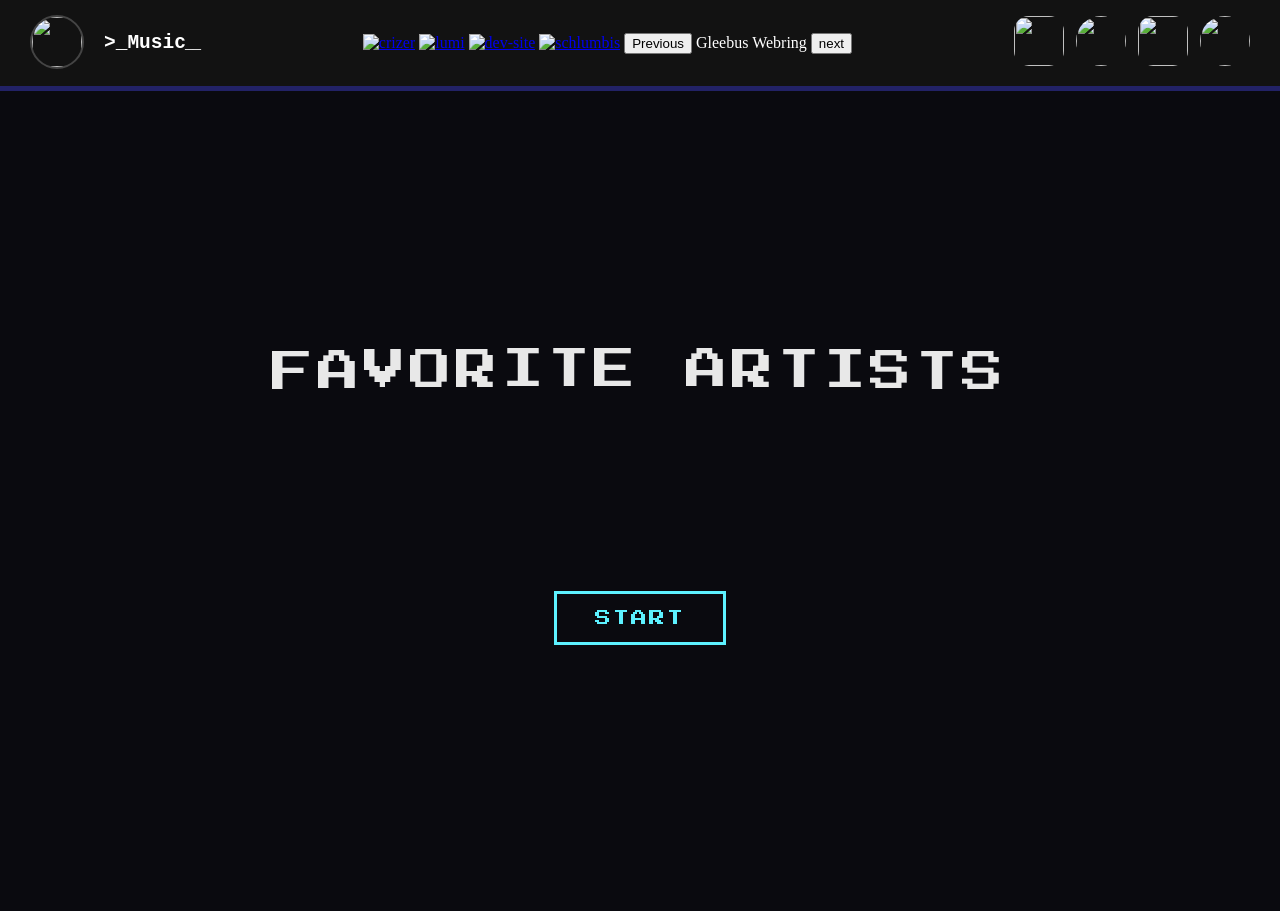
==== music.html @ c7d18c23 "saving major changes" ====
<!DOCTYPE html>
<html lang="en">
<head>
    <meta charset="UTF-8">
    <link href="https://fonts.googleapis.com/css2?family=Press+Start+2P&display=swap" rel="stylesheet">
    <link href="https://fonts.googleapis.com/css2?family=VT323&display=swap" rel="stylesheet">
    <link rel="icon" type="image/png" href="/src/favicon/favicon-96x96.png" sizes="96x96" />
    <link rel="icon" type="image/svg+xml" href="/src/favicon/favicon.svg" />
    <link rel="shortcut icon" href="/src/favicon/favicon.ico" />
    <link rel="apple-touch-icon" sizes="180x180" href="/src/favicon/apple-touch-icon.png" />
    <link rel="manifest" href="/src/favicon/site.webmanifest" />
    <title>ebk music</title>
    <link rel="stylesheet" href="/src/css/index.css">
    <link rel="stylesheet" href="https://cdn.jsdelivr.net/npm/swiper@11/swiper-bundle.min.css">
    <link rel="stylesheet" href="/src/css/music-page.css">
    <script src="https://cdn.jsdelivr.net/gh/lumilovesyou/Gleebus-Webring@main/webring.js"></script>
    <script src="https://cdn.jsdelivr.net/npm/swiper@11/swiper-bundle.min.js" defer></script>
    <script src="https://cdnjs.cloudflare.com/ajax/libs/howler/2.2.4/howler.min.js" defer></script>
    <script src="https://cdnjs.cloudflare.com/ajax/libs/gsap/3.12.5/gsap.min.js" defer></script>
    <script src="https://unpkg.com/@lottiefiles/lottie-player@latest/dist/lottie-player.js" defer></script>
    <script src="/src/js/musicMenu.js" defer></script>
</head>
<body>
    <header class="pfp">
        <div class="pfp-left">
            <a href="/" class="homepage">
                <img src="/src/favicon/cover-major_hommy_For_Those_Who_Smirk.png" class="pfp-pic">
            </a>
            <span class="pfp-brand"></span>
            
            <h2 class="typing">>_Music</h2><span class="cursor">__</span>
        </div>
        <div class="webring">
            <a href="https://1crizer.dingusblingus.cc" target="_blank"><img src="https://crizer.dingusblingus.cc/images/88x31.png" alt="crizer"></a>
            <a href="https://lumiverse.dev/" target="_blank"><img src="https://lumiverse.dev/assets/88x31/mine/lumi-88x31.gif" alt="lumi"></a>
            <a href="https://dev-site.homecamp.biz/" target="_blank"><img src="https://crizer.dingusblingus.cc/images/qd8jh44.gif" alt="dev-site"></a>
            <a href="https://schlumbis.dev/" target="_blank"><img src="https://schlumbis.dev/src/img/gaia.gif" alt="schlumbis"></a>
            <button onclick="gleebusOpen(-1)">Previous</button>
            Gleebus Webring
            <button onclick="gleebusOpen(1)">next</button>
        </div>
        <div class="links">
            <a href="https://www.albumoftheyear.org/user/zxrkcr/" target="_blank"> <img src="/src/favicon/AOTY.jpg" class="AOTY"></a>
            <a href="https://open.spotify.com/user/312fi2w6eolnvwoixqdmuff7c4s4?si=5c6d82b66673422a" target="_blank"> <img src="/src/favicon/spotify.png" class="spotify"></a>
            <a href="https://www.instagram.com/zxrkcr/" target="_blank"> <img src="/src/favicon/insta.png" class="insta"></a>
            <a href="https://discord.com/users/973454592241188934" target="_blank"> <img src="/src/favicon/discord.png" class="dis-cord"></a>
        </div>
    </header>

    <div class="music-menu">
        <div class="screen active" id="landing">
            <div class="logo" id="logoText"></div>
            <lottie-player class="lottie-accent" autoplay loop mode="normal"
                src="https://assets2.lottiefiles.com/packages/lf20_touohxv0.json"></lottie-player>
            <button class="start-btn" id="startBtn">START</button>
        </div>

        <div class="screen" id="browse">
            <div class="back-hint">Esc to go back</div>

            <div class="artist-side">
                <button class="artist-arrow prev" id="artistPrev">◀</button>
                <div class="swiper artist-swiper" id="artistSwiper"><div class="swiper-wrapper" id="artistWrapper"></div></div>
                <button class="artist-arrow next" id="artistNext">▶</button>
            </div>

            <div class="song-side">
                <div class="pick-label">PICK A SONG</div>
                <div class="swiper song-swiper" id="songSwiper"><div class="swiper-wrapper" id="songWrapper"></div></div>
                <div class="track-row">
                    <button class="track-arrow" id="songPrev">◀</button>
                    <div class="track-title" id="trackTitle">—</div>
                    <button class="track-arrow" id="songNext">▶</button>
                </div>
                <div class="transport">
                    <button class="play-btn" id="playBtn">▶ PLAY</button>
                    <div class="bar-wrap"><div class="bar-fill" id="barFill"></div></div>
                </div>
            </div>
        </div>
    </div>

</body>
</html>
---- src/css/index.css ----
/* Top section of the pagee */

body {
    margin: 0;
}

.pfp {
    display: flex;
    justify-content: space-between;
    align-items: center;
    padding: 15px 30px;
    background-color: #121212;
    border-bottom: 5px solid #222266;
    color: white;
}

.pfp-left {
    display: flex;
    align-items: center;
    gap: 10px;
}

.pfp-pic {
    width: 50px;
    height: 50px;
    border-radius: 80%;
    border: 2px solid #444;
}

.typing {
    white-space: nowrap;
    overflow: hidden;
    animation: typing 3s forwards;
    margin-right: -11px;
    font-family: monospace;
}

@keyframes typing { from { width: 0; }}
@keyframes cursor {
    0%, 100% { opacity: 0; }
    50% { opacity: 1; }
}

.cursor {
    animation: cursor 1s step-end infinite;
}

.links {
    display: flex;
    align-items: left;
    gap: 12px;
}

.AOTY {
    width: 50px;
    height: 50px;
    border-radius: 30%;
}

.spotify {
    width: 50px;
    height: 50px;
    border-radius: 60%;
}

.insta {
    width: 50px;
    height: 50px;
    border-radius: 30%;
}

.dis-cord {
    width: 50px;
    height: 50px;
    border-radius: 60%;
}

.x {
    width: 50px;
    height: 50px;
    border-radius: 60%;
}

.gif {
    width: 610px;
    overflow: visible;
}

.info-gif {
    width: 750px;
    height: 180px;
    margin-top: -10px;
    margin-left: -275px;
}

.box {
    /*border: 2px solid #6FB2FF;*/
    /*  border-radius: 10px; */
    padding: 0px 15px;
    margin: 10px;
}
---- src/css/music-page.css ----
html, body {
  height: 100%;    /* Explicit height allows for vertical centering */
  margin: 0;       /* Removes default browser spacing */
}

.music-menu {
position: relative;
width: 100%;
height: calc(100vh - 80px);
background: #0a0a0f;
color: #e8e8e8;
font-family: 'VT323', monospace;
overflow: hidden;
}

.screen {
position: absolute;
inset: 0;
display: none;
}

.screen.active {
display: flex;
}

#landing {
flex-direction: column;
align-items: center;
justify-content: center;
gap: 36px;
}

.logo {
font-family: 'Press Start 2P', monospace;
font-size: clamp(22px, 5vw, 42px);
letter-spacing: 4px;
display: flex;
}

.logo span {
display: inline-block;
}

.lottie-accent {
width: 120px;
height: 120px;
}

.start-btn {
font-family: 'Press Start 2P', monospace;
font-size: 16px;
background: none;
border: 3px solid #5df1ff;
color: #5df1ff;
padding: 16px 38px;
cursor: pointer;
letter-spacing: 2px;
transition: background .15s, color .15s;
}

.start-btn:hover {
background: #5df1ff;
color: #000;
}

#browse.active {
display: grid;
grid-template-columns: 1fr 1.3fr;
}

.artist-side {
position: relative;
background: #f2f2f2;
color: #111;
overflow: hidden;
}

.artist-side .swiper {
width: 100%;
height: 100%;
}

.artist-slide {
display: flex;
flex-direction: column;
align-items: center;
justify-content: flex-start;
padding-top: 40px;
height: 100%;
}

.artist-name {
font-family: 'Press Start 2P', monospace;
font-size: 26px;
line-height: 1.4;
text-align: center;
text-transform: uppercase;
}

.artist-photo {
width: 70%;
max-width: 320px;
margin-top: 20px;
object-fit: cover;
border-radius: 4px;
flex: 1;
}

.artist-arrow {
position: absolute;
top: 50%;
transform: translateY(-50%);
z-index: 5;
background: none;
border: none;
font-size: 34px;
color: #111;
cursor: pointer;
padding: 10px;
}

.artist-arrow.prev {
left: 6px;
}

.artist-arrow.next {
right: 6px;
}

.song-side {
background: #8a8a8a;
position: relative;
display: flex;
flex-direction: column;
align-items: center;
padding-top: 36px;
}

.pick-label {
font-family: 'Press Start 2P', monospace;
font-size: 20px;
color: #fff;
letter-spacing: 2px;
margin-bottom: 24px;
}

.song-swiper {
width: 100%;
max-width: 640px;
height: 280px;
}

.song-swiper .swiper-slide {
width: 220px;
height: 220px;
background-size: cover;
background-position: center;
border-radius: 6px;
box-shadow: 0 10px 30px rgba(0,0,0,.4);
display: flex;
align-items: center;
justify-content: center;
text-align: center;
font-family: 'Press Start 2P', monospace;
font-size: 11px;
color: #fff;
padding: 10px;
}

.track-row {
display: flex;
align-items: center;
gap: 20px;
margin-top: 20px;
color: #fff;
}

.track-arrow {
background: none;
border: none;
color: #fff;
font-size: 28px;
cursor: pointer;
}

.track-title {
font-family: 'Press Start 2P', monospace;
font-size: 15px;
}

.transport {
position: absolute;
bottom: 24px;
left: 0;
right: 0;
display: flex;
align-items: center;
justify-content: center;
gap: 16px;
}

.play-btn {
font-family: 'Press Start 2P', monospace;
font-size: 12px;
background: #5df1ff;
color: #000;
border: none;
padding: 10px 18px;
cursor: pointer;
}

.bar-wrap {
width: 220px;
height: 6px;
background: rgba(255,255,255,.25);
position: relative;
}

.bar-fill {
position: absolute;
left: 0;
top: 0;
height: 100%;
width: 0%;
background: #ff5d8f;
}

.back-hint {
position: absolute;
top: 14px;
right: 20px;
color: #fff;
font-size: 15px;
z-index: 5;
}
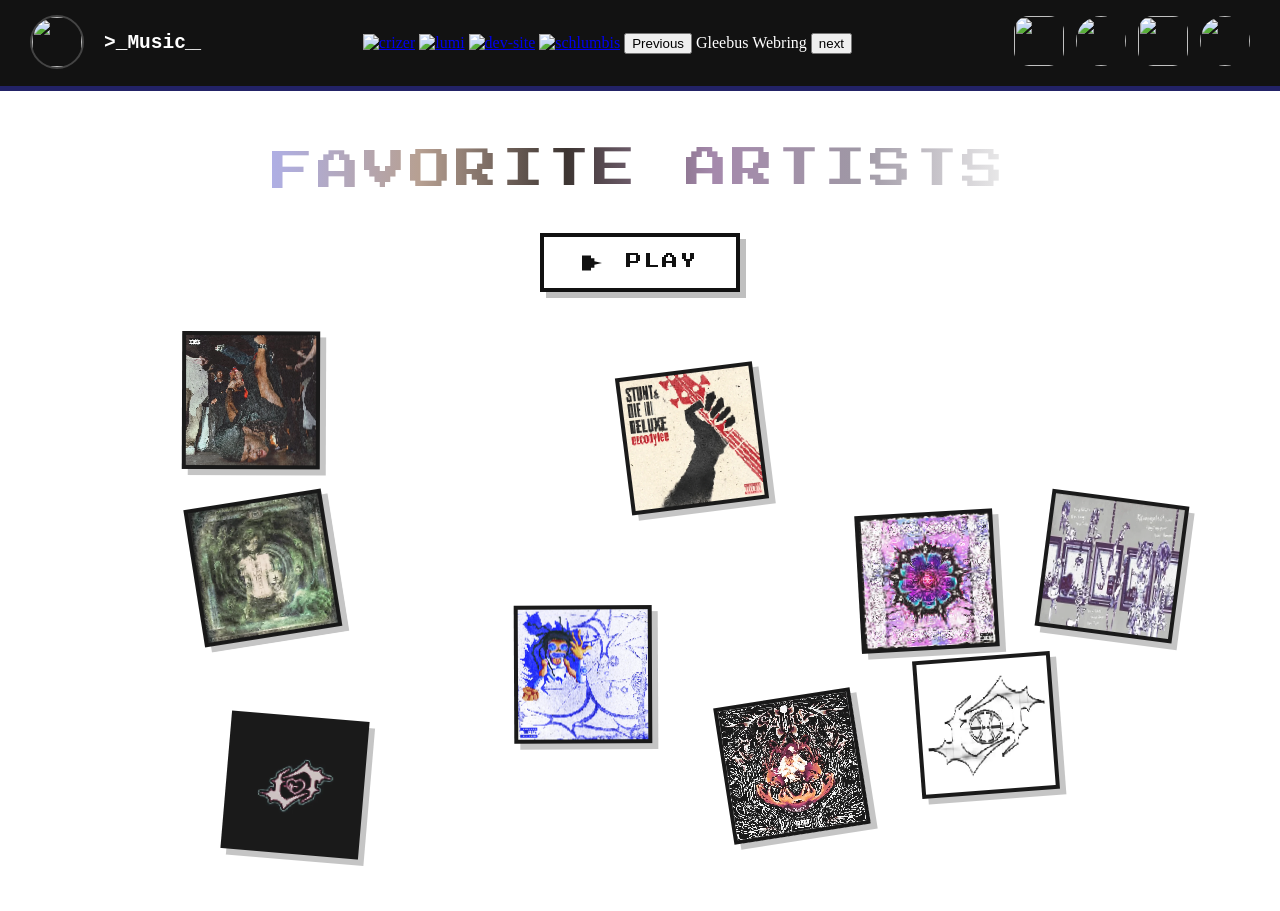
==== commit c554efb7: "New music endpoint" ====
--- a/music.html
+++ b/music.html
@@ -12,13 +12,12 @@
     <title>ebk music</title>
     <link rel="stylesheet" href="/src/css/index.css">
     <link rel="stylesheet" href="https://cdn.jsdelivr.net/npm/swiper@11/swiper-bundle.min.css">
-    <link rel="stylesheet" href="/src/css/music-page.css">
+    <link rel="stylesheet" href="/src/css/music-page.css?v=20260904">
     <script src="https://cdn.jsdelivr.net/gh/lumilovesyou/Gleebus-Webring@main/webring.js"></script>
     <script src="https://cdn.jsdelivr.net/npm/swiper@11/swiper-bundle.min.js" defer></script>
     <script src="https://cdnjs.cloudflare.com/ajax/libs/howler/2.2.4/howler.min.js" defer></script>
     <script src="https://cdnjs.cloudflare.com/ajax/libs/gsap/3.12.5/gsap.min.js" defer></script>
-    <script src="https://unpkg.com/@lottiefiles/lottie-player@latest/dist/lottie-player.js" defer></script>
-    <script src="/src/js/musicMenu.js" defer></script>
+    <script src="/src/js/musicMenu.js?v=20260904" defer></script>
 </head>
 <body>
     <header class="pfp">
@@ -49,32 +48,38 @@
 
     <div class="music-menu">
         <div class="screen active" id="landing">
+            <div class="cover-scatter" id="coverScatter"></div>
             <div class="logo" id="logoText"></div>
-            <lottie-player class="lottie-accent" autoplay loop mode="normal"
-                src="https://assets2.lottiefiles.com/packages/lf20_touohxv0.json"></lottie-player>
-            <button class="start-btn" id="startBtn">START</button>
+            <button class="start-btn" id="startBtn"><span class="pixel-tri play-icon"></span> PLAY</button>
         </div>
 
         <div class="screen" id="browse">
-            <div class="back-hint">Esc to go back</div>
+            <div class="back-hint" style="font-size: 25px;">
+                Esc to go back
+                <div class="controls-hint" style="font-size: 25px;">
+                    <span><b>←/→</b> songs</span>
+                    <span><b>A/D</b> artists</span>
+                    <span><b>Space</b> play/pause</span>
+                </div>
+            </div>
 
             <div class="artist-side">
-                <button class="artist-arrow prev" id="artistPrev">◀</button>
+                <button class="artist-arrow prev" id="artistPrev"><span class="pixel-tri flip"></span></button>
                 <div class="swiper artist-swiper" id="artistSwiper"><div class="swiper-wrapper" id="artistWrapper"></div></div>
-                <button class="artist-arrow next" id="artistNext">▶</button>
+                <button class="artist-arrow next" id="artistNext"><span class="pixel-tri"></span></button>
             </div>
 
             <div class="song-side">
                 <div class="pick-label">PICK A SONG</div>
                 <div class="swiper song-swiper" id="songSwiper"><div class="swiper-wrapper" id="songWrapper"></div></div>
                 <div class="track-row">
-                    <button class="track-arrow" id="songPrev">◀</button>
+                    <button class="track-arrow" id="songPrev"><span class="pixel-tri flip"></span></button>
                     <div class="track-title" id="trackTitle">—</div>
-                    <button class="track-arrow" id="songNext">▶</button>
+                    <button class="track-arrow" id="songNext"><span class="pixel-tri"></span></button>
                 </div>
                 <div class="transport">
-                    <button class="play-btn" id="playBtn">▶ PLAY</button>
-                    <div class="bar-wrap"><div class="bar-fill" id="barFill"></div></div>
+                    <button class="play-btn" id="playBtn"><span class="pixel-tri play-icon"></span> PLAY</button>
+                    <div class="bar-wrap" id="barWrap"><div class="bar-fill" id="barFill"></div><div class="bar-thumb" id="barThumb"></div></div>
                 </div>
             </div>
         </div>
--- a/src/css/music-page.css
+++ b/src/css/music-page.css
@@ -26,41 +26,97 @@
 #landing {
 flex-direction: column;
 align-items: center;
-justify-content: center;
+justify-content: flex-start;
+padding-top: 64px;
 gap: 36px;
+background: #fff;
+}
+
+.cover-scatter {
+position: absolute;
+inset: 0;
+z-index: 0;
+pointer-events: none;
+}
+
+.cover-scatter img {
+position: absolute;
+width: 130px;
+height: 130px;
+object-fit: cover;
+border: 4px solid #000;
+image-rendering: pixelated;
+box-shadow: 6px 6px 0 rgba(0,0,0,.25);
+opacity: .9;
 }
 
 .logo {
+position: relative;
+z-index: 2;
 font-family: 'Press Start 2P', monospace;
 font-size: clamp(22px, 5vw, 42px);
 letter-spacing: 4px;
 display: flex;
+color: #111;
 }
 
 .logo span {
 display: inline-block;
-}
-
-.lottie-accent {
-width: 120px;
-height: 120px;
+background-repeat: no-repeat;
 }
 
 .start-btn {
+position: relative;
+z-index: 2;
 font-family: 'Press Start 2P', monospace;
 font-size: 16px;
-background: none;
-border: 3px solid #5df1ff;
-color: #5df1ff;
+background: #fff;
+border: 4px solid #111;
+color: #111;
 padding: 16px 38px;
 cursor: pointer;
 letter-spacing: 2px;
+box-shadow: 6px 6px 0 rgba(0,0,0,.25);
 transition: background .15s, color .15s;
 }
 
 .start-btn:hover {
-background: #5df1ff;
-color: #000;
+background: #111;
+color: #fff;
+}
+
+:root {
+--retro-coral: #ff6a5c;
+}
+
+.pixel-tri {
+display: inline-block;
+width: 18px;
+height: 16px;
+background: currentColor;
+clip-path: polygon(0% 8%, 45% 8%, 45% 24%, 62% 24%, 62% 40%, 100% 50%, 62% 60%, 62% 76%, 45% 76%, 45% 92%, 0% 92%);
+vertical-align: middle;
+flex-shrink: 0;
+}
+
+.pixel-tri.flip {
+transform: scaleX(-1);
+}
+
+.pixel-tri.play-icon {
+width: 20px;
+height: 18px;
+margin-right: 6px;
+}
+
+.pixel-pause {
+display: inline-block;
+width: 6px;
+height: 18px;
+background: currentColor;
+box-shadow: 12px 0 0 currentColor;
+margin-right: 18px;
+vertical-align: middle;
 }
 
 #browse.active {
@@ -70,7 +126,7 @@
 
 .artist-side {
 position: relative;
-background: #f2f2f2;
+background: #fff;
 color: #111;
 overflow: hidden;
 }
@@ -91,19 +147,26 @@
 
 .artist-name {
 font-family: 'Press Start 2P', monospace;
-font-size: 26px;
+font-size: 30px;
 line-height: 1.4;
 text-align: center;
 text-transform: uppercase;
+color: var(--retro-coral);
 }
 
 .artist-photo {
-width: 70%;
-max-width: 320px;
+width: 78%;
+max-width: 360px;
 margin-top: 20px;
 object-fit: cover;
-border-radius: 4px;
+image-rendering: pixelated;
 flex: 1;
+animation: floatFast 1.3s ease-in-out infinite;
+}
+
+@keyframes floatFast {
+0%, 100% { transform: translateY(0); }
+50% { transform: translateY(-16px); }
 }
 
 .artist-arrow {
@@ -111,20 +174,26 @@
 top: 50%;
 transform: translateY(-50%);
 z-index: 5;
-background: none;
-border: none;
-font-size: 34px;
-color: #111;
-cursor: pointer;
-padding: 10px;
+width: 60px;
+height: 60px;
+display: flex;
+align-items: center;
+justify-content: center;
+background: rgba(255,106,92,.25);
+border: 3px solid #111;
+border-radius: 10px;
+color: var(--retro-coral);
+cursor: pointer;
+padding: 0;
+transition: background .15s, border-color .15s, color .15s;
 }
 
 .artist-arrow.prev {
-left: 6px;
+left: 14px;
 }
 
 .artist-arrow.next {
-right: 6px;
+right: 14px;
 }
 
 .song-side {
@@ -133,29 +202,39 @@
 display: flex;
 flex-direction: column;
 align-items: center;
-padding-top: 36px;
+padding-top: 84px;
 }
 
 .pick-label {
 font-family: 'Press Start 2P', monospace;
-font-size: 20px;
-color: #fff;
+font-size: 24px;
+color: var(--retro-coral);
 letter-spacing: 2px;
-margin-bottom: 24px;
+margin-bottom: 44px;
 }
 
 .song-swiper {
 width: 100%;
-max-width: 640px;
-height: 280px;
+max-width: 900px;
+height: 420px;
 }
 
 .song-swiper .swiper-slide {
-width: 220px;
-height: 220px;
+width: 320px;
+height: 320px;
+}
+
+.cover-inner {
+position: absolute;
+top: 0;
+left: 0;
+width: 100%;
+height: 100%;
+box-sizing: border-box;
 background-size: cover;
 background-position: center;
-border-radius: 6px;
+image-rendering: pixelated;
+border: 4px solid #000;
 box-shadow: 0 10px 30px rgba(0,0,0,.4);
 display: flex;
 align-items: center;
@@ -165,55 +244,80 @@
 font-size: 11px;
 color: #fff;
 padding: 10px;
+animation: floatSlow 4.2s ease-in-out infinite;
+}
+
+@keyframes floatSlow {
+0%, 100% { top: 0; }
+50% { top: -5px; }
+}
+
+.swiper-slide-active .cover-inner {
+border: 6px solid #000;
+box-shadow: 0 16px 40px rgba(0,0,0,.55);
 }
 
 .track-row {
 display: flex;
 align-items: center;
-gap: 20px;
-margin-top: 20px;
-color: #fff;
+gap: 24px;
+margin-top: 24px;
+color: var(--retro-coral);
 }
 
 .track-arrow {
-background: none;
-border: none;
-color: #fff;
-font-size: 28px;
-cursor: pointer;
+width: 48px;
+height: 40px;
+display: flex;
+align-items: center;
+justify-content: center;
+background: rgba(255,106,92,.2);
+border: 3px solid #111;
+border-radius: 8px;
+color: var(--retro-coral);
+cursor: pointer;
+padding: 0;
+transition: background .15s, border-color .15s, color .15s;
 }
 
 .track-title {
 font-family: 'Press Start 2P', monospace;
-font-size: 15px;
+font-size: 18px;
 }
 
 .transport {
 position: absolute;
-bottom: 24px;
+bottom: 32px;
 left: 0;
 right: 0;
 display: flex;
 align-items: center;
 justify-content: center;
-gap: 16px;
+gap: 24px;
 }
 
 .play-btn {
 font-family: 'Press Start 2P', monospace;
-font-size: 12px;
-background: #5df1ff;
+font-size: 16px;
+background: var(--retro-coral);
 color: #000;
-border: none;
-padding: 10px 18px;
-cursor: pointer;
+border: 3px solid #111;
+border-radius: 12px;
+padding: 16px 26px;
+cursor: pointer;
+display: flex;
+align-items: center;
+transition: background .15s;
 }
 
 .bar-wrap {
-width: 220px;
-height: 6px;
+width: 320px;
+height: 16px;
 background: rgba(255,255,255,.25);
-position: relative;
+border: 3px solid #111;
+border-radius: 8px;
+position: relative;
+cursor: pointer;
 }
 
 .bar-fill {
@@ -222,7 +326,22 @@
 top: 0;
 height: 100%;
 width: 0%;
-background: #ff5d8f;
+background: var(--retro-coral);
+border-radius: 6px;
+pointer-events: none;
+}
+
+.bar-thumb {
+position: absolute;
+top: 50%;
+left: 0%;
+width: 16px;
+height: 26px;
+background: #111;
+border: 2px solid #fff;
+box-shadow: 0 2px 4px rgba(0,0,0,.4);
+transform: translate(-50%, -50%);
+pointer-events: none;
 }
 
 .back-hint {
@@ -232,4 +351,18 @@
 color: #fff;
 font-size: 15px;
 z-index: 5;
+text-align: right;
+}
+
+.controls-hint {
+margin-top: 6px;
+display: flex;
+flex-direction: column;
+gap: 3px;
+font-size: 12px;
+color: rgba(255,255,255,.65);
+}
+
+.controls-hint b {
+color: #fff;
 }
